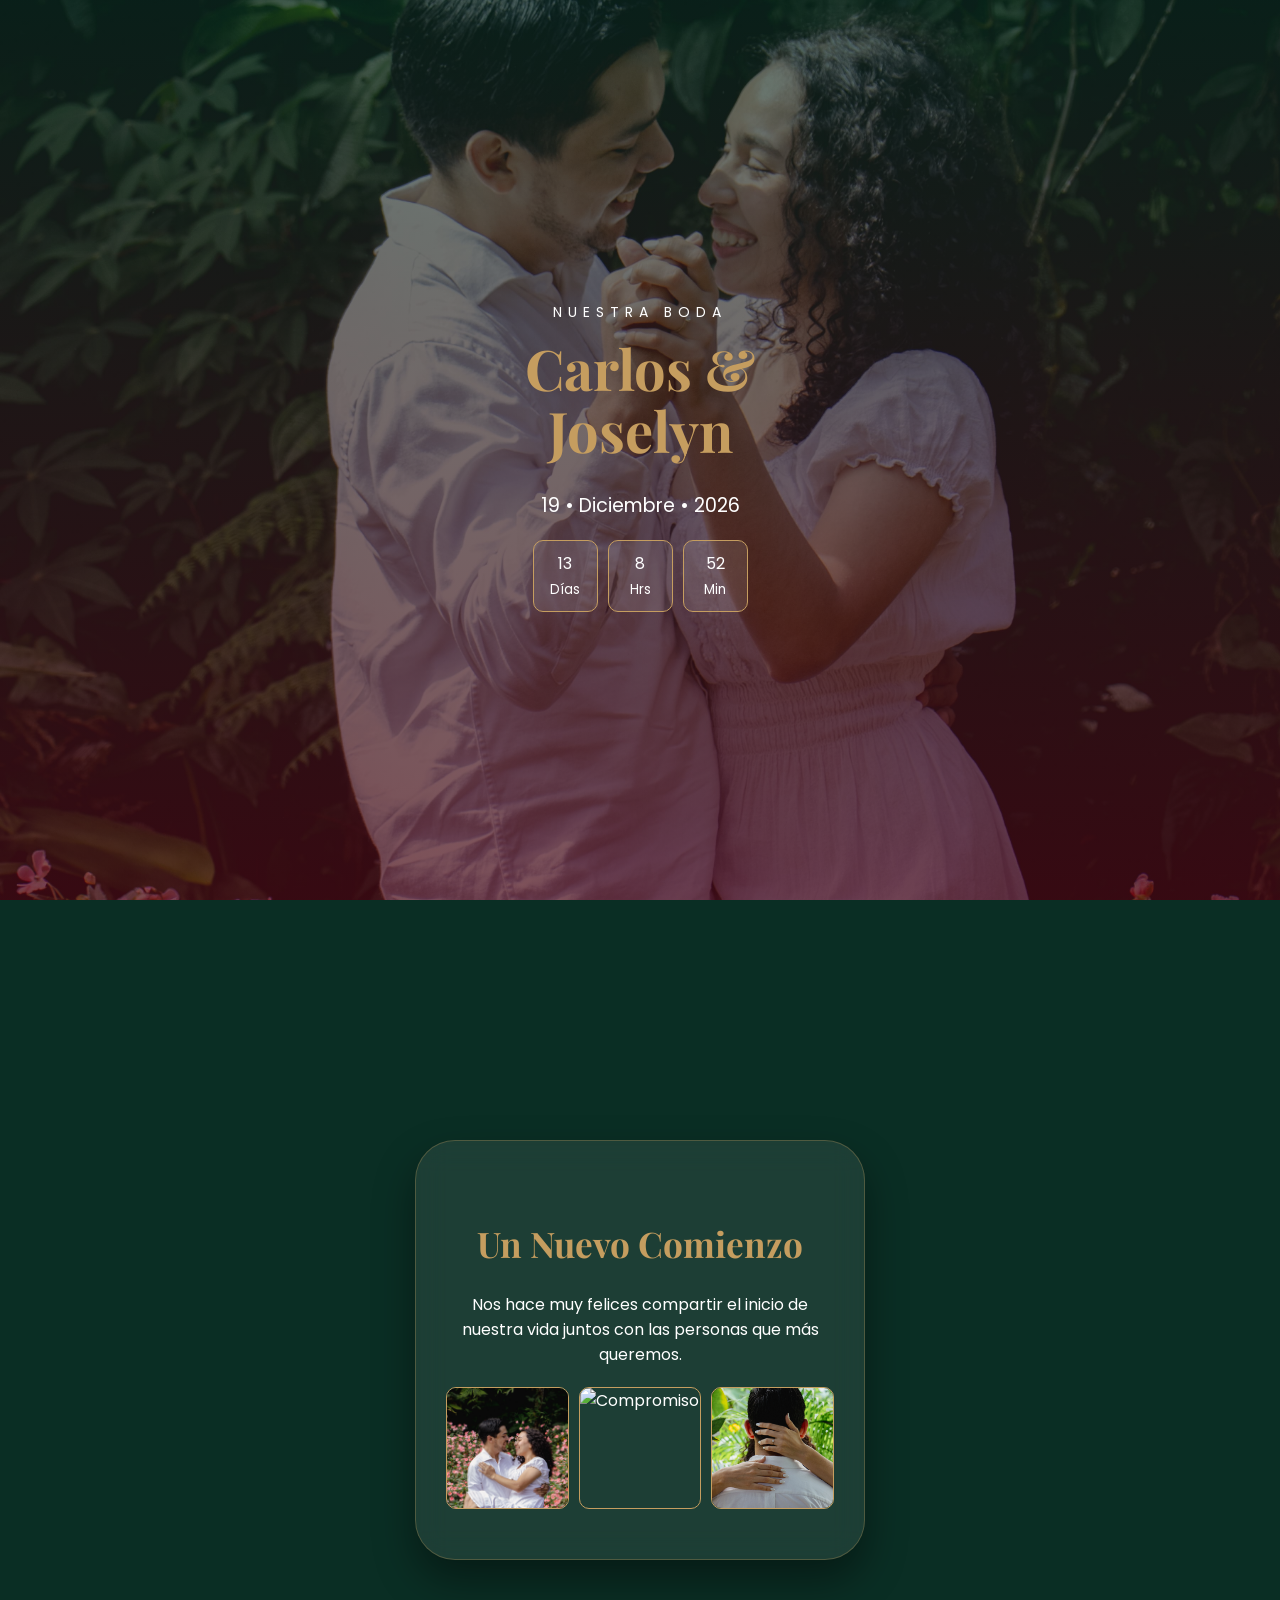
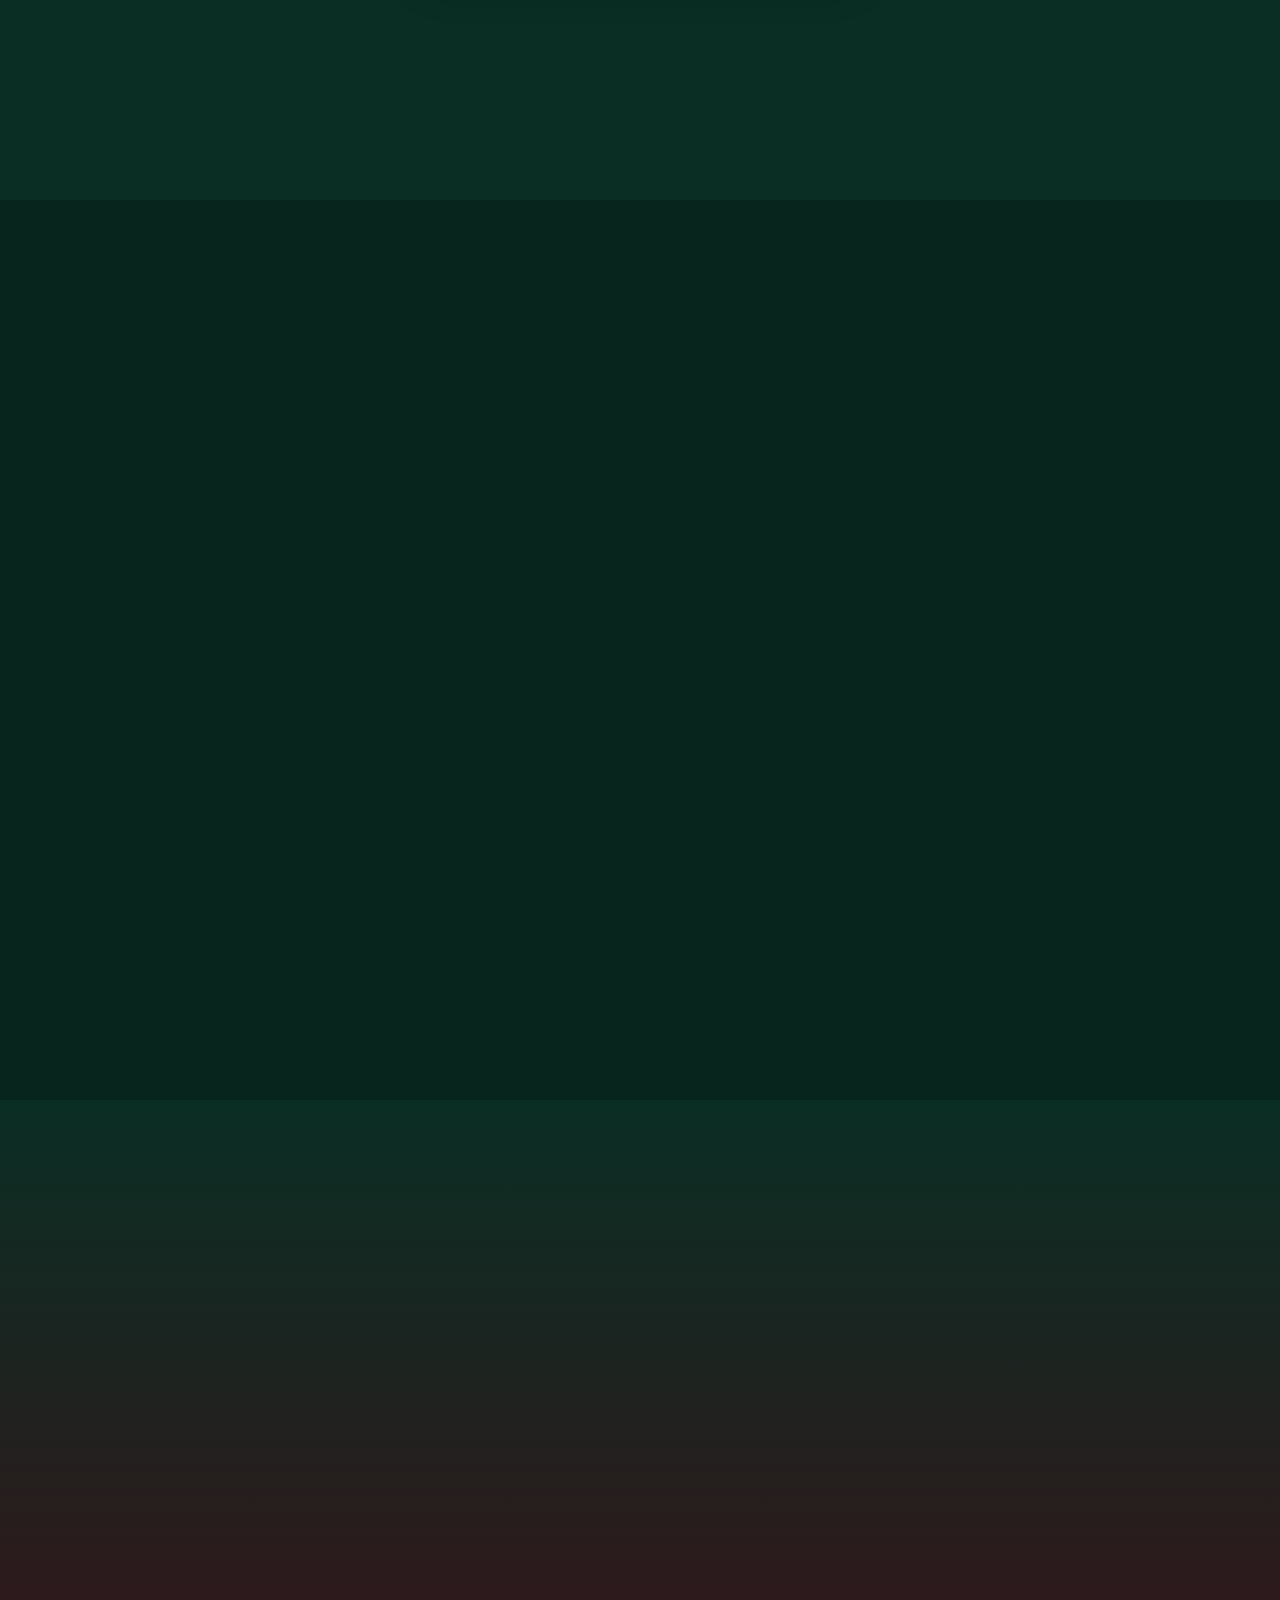
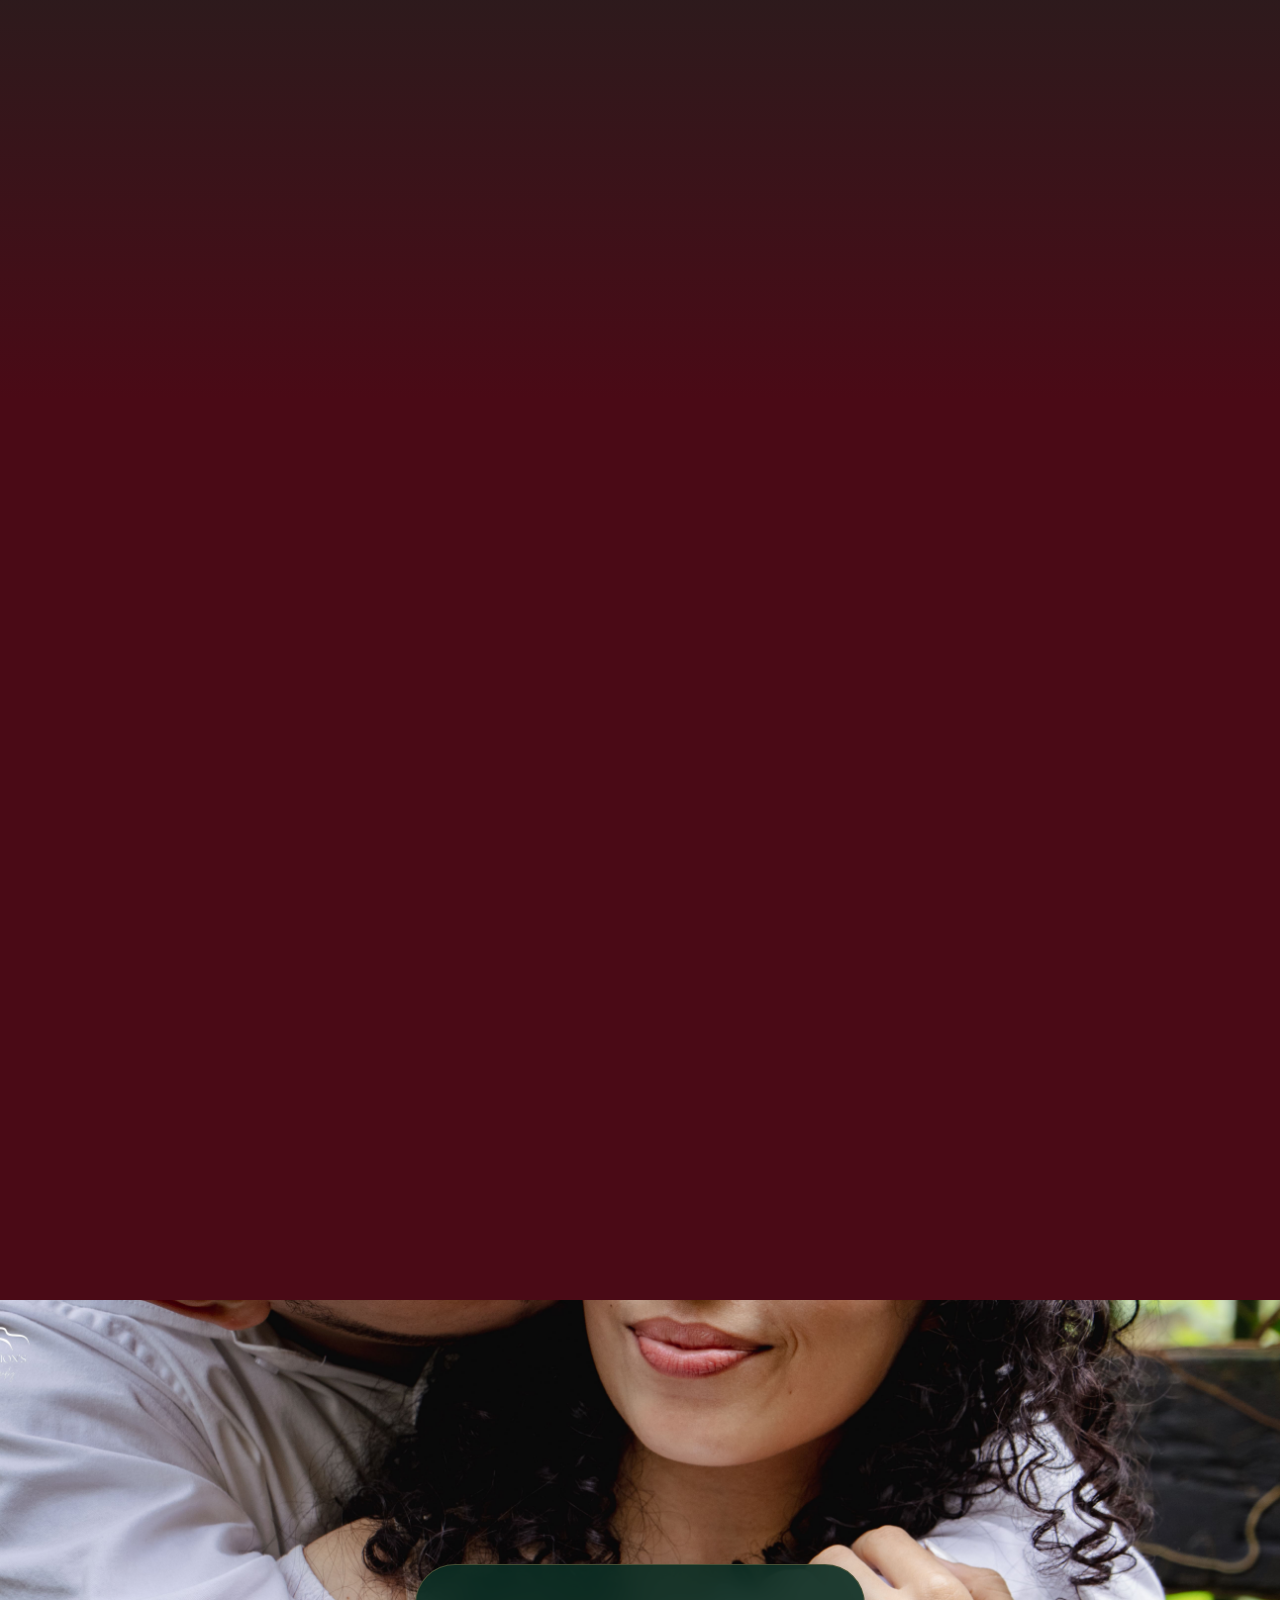
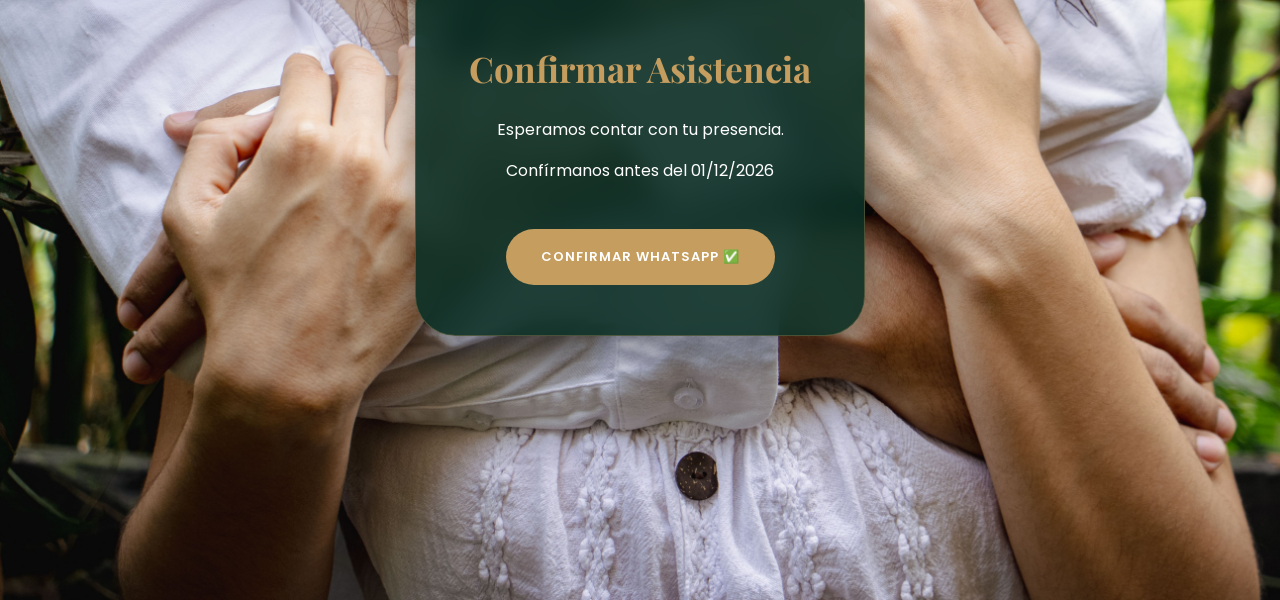
==== index.html @ ec5cca35 "Update index.html" ====
<!DOCTYPE html>
<html lang="es">
<head>
  <meta charset="UTF-8">
  <meta name="viewport" content="width=device-width, initial-scale=1.0, user-scalable=no, viewport-fit=cover">
  <title>Boda Carlos & Joselyn 💍</title>
  
  <link href="https://fonts.googleapis.com/css2?family=Playfair+Display:ital,wght@0,600;1,600&family=Poppins:wght@300;400;600&display=swap" rel="stylesheet">
  
  <style>
    :root {
      --gold: #c59d5f; --wine: #4a0a16; --jade: #0a2e24;
      --glass: rgba(255, 255, 255, 0.08);
    }

    * { scroll-behavior: smooth; box-sizing: border-box; }
    body { margin: 0; font-family: 'Poppins', sans-serif; background-color: var(--jade); color: white; overflow-x: hidden; }

    /* Animaciones */
    .reveal { opacity: 0; transform: translateY(30px); transition: all 1s ease-out; }
    .reveal.active { opacity: 1; transform: translateY(0); }

    section { min-height: 100vh; padding: 100px 20px; display: flex; flex-direction: column; align-items: center; justify-content: center; text-align: center; }
    
    .glass-card {
      background: var(--glass); backdrop-filter: blur(15px); -webkit-backdrop-filter: blur(15px);
      border: 1px solid rgba(197, 157, 95, 0.3); border-radius: 40px;
      padding: 50px 30px; width: 100%; max-width: 450px; box-shadow: 0 20px 40px rgba(0,0,0,0.4);
    }

    h1 { font-family: 'Playfair Display', serif; font-size: 3.5rem; color: var(--gold); margin: 0; line-height: 1.1; }
    h2 { font-family: 'Playfair Display', serif; font-size: 2.2rem; color: var(--gold); margin-bottom: 25px; }

    .btn {
      background: var(--gold); color: white; padding: 18px 35px; border-radius: 50px;
      text-decoration: none; font-weight: 600; display: inline-block; margin-top: 30px;
      text-transform: uppercase; font-size: 13px; letter-spacing: 1px; transition: 0.3s;
    }

    /* SECCIONES CON TUS FOTOS */
    .hero { 
      background: linear-gradient(rgba(10,46,36,0.6), rgba(74,10,22,0.7)), 
                  url('0001.jpg') center/cover no-repeat; 
    }

    .seccion-historia {
      background: linear-gradient(rgba(10,46,36,0.8), rgba(10,46,36,0.9)), 
                  url('0002.jpg') center/cover no-repeat;
    }

    /* GALERÍA MINIATURA */
    .mini-gallery { display: grid; grid-template-columns: repeat(3, 1fr); gap: 10px; margin-top: 20px; }
    .mini-gallery img { width: 100%; aspect-ratio: 1/1; object-fit: cover; border-radius: 10px; border: 1px solid var(--gold); }

    .qr-container { background: white; padding: 15px; border-radius: 20px; display: inline-block; margin: 30px 0; border: 5px solid var(--gold); }
    .qr-container img { width: 180px; display: block; }
    
    .countdown { display: flex; justify-content: center; gap: 10px; margin-top: 20px; }
    .unit { background: rgba(255,255,255,0.1); padding: 10px; border-radius: 10px; min-width: 65px; border: 1px solid var(--gold); }
  </style>
</head>
<body>

  <section class="hero">
    <div class="reveal active">
      <p style="letter-spacing: 6px; text-transform: uppercase; font-size: 14px;">Nuestra Boda</p>
      <h1>Carlos &<br>Joselyn</h1>
      <p style="margin-top: 30px; font-size: 1.2rem;">19 • Diciembre • 2026</p>
      
      <div class="countdown">
        <div class="unit"><span id="days">00</span><br><small>Días</small></div>
        <div class="unit"><span id="hours">00</span><br><small>Hrs</small></div>
        <div class="unit"><span id="mins">00</span><br><small>Min</small></div>
      </div>
    </div>
  </section>

  <section class="seccion-historia">
    <div class="glass-card reveal">
      <h2>Un Nuevo Comienzo</h2>
      <p>Nos hace muy felices compartir el inicio de nuestra vida juntos con las personas que más queremos.</p>
      
      <div class="mini-gallery">
        <img src="0003.jpg" alt="Compromiso">
        <img src="0004.jpg" alt="Compromiso">
        <img src="0005.jpg" alt="Compromiso">
      </div>
    </div>
  </section>

  <section style="background: rgba(0,0,0,0.2);">
    <div class="glass-card reveal">
      <h2>¿Dónde será?</h2>
      <p><b>Salón de Eventos Elegance</b><br>Guápiles, Limón</p>
      <p style="color: var(--gold); font-size: 1.3rem;">Recepción: 4:00 PM</p>
      <a href="https://waze.com/ul?ll=10.2114,-83.7845&navigate=yes" target="_blank" class="btn">Abrir Waze 🚗</a>
    </div>
  </section>

  <section style="background: linear-gradient(var(--jade), var(--wine));">
    <div class="glass-card reveal">
      <h2>Dress Code</h2>
      <p style="font-size: 1.2rem; letter-spacing: 2px; color: var(--gold);">FORMAL / ELEGANTE</p>
      <p style="font-size: 14px; opacity: 0.8; margin-top: 15px;">
        Agradecemos evitar el color blanco.<br>
        Tonos sugeridos: Verde Jade y Vino.
      </p>
    </div>
  </section>

  <section style="background: var(--wine);">
    <div class="glass-card reveal">
      <h2>Captura la Magia</h2>
      <p>Escanea o toca el botón para subir tus recuerdos a nuestra galería en vivo.</p>
      <div class="qr-container" onclick="window.location.href='index.html'">
        <img src="https://api.qrserver.com/v1/create-qr-code/?size=180x180&data=https://cali0998.github.io/BodaCarlosJoss/index.html" alt="QR">
      </div>
      <br>
      <a href="index.html" class="btn" style="background: white; color: var(--wine);">Subir mis Fotos 📸</a>
    </div>
  </section>

  <section style="background: url('0006.jpg') center/cover;">
    <div class="glass-card reveal" style="background: rgba(10, 46, 36, 0.9);">
      <h2>Confirmar Asistencia</h2>
      <p>Esperamos contar con tu presencia.</p>
      <p>Confírmanos antes del 01/12/2026</p>
      <a href="https://wa.me/506XXXXXXXX?text=¡Hola!%20Confirmo%20mi%20asistencia%20a%20la%20boda." class="btn">Confirmar WhatsApp ✅</a>
    </div>
  </section>

  <script>
    // Efecto Reveal
    const observer = new IntersectionObserver((entries) => {
      entries.forEach(entry => {
        if (entry.isIntersecting) entry.target.classList.add('active');
      });
    }, { threshold: 0.1 });
    document.querySelectorAll('.reveal').forEach(el => observer.observe(el));

    // Cuenta Regresiva Exacta
    const target = new Date("Dec 19, 2026 16:00:00").getTime();
    setInterval(() => {
      const now = new Date().getTime();
      const diff = target - now;
      document.getElementById('days').innerText = Math.floor(diff / (1000*60*60*24));
      document.getElementById('hours').innerText = Math.floor((diff % (1000*60*60*24)) / (1000*60*60));
      document.getElementById('mins').innerText = Math.floor((diff % (1000*60*60)) / (1000*60));
    }, 1000);
  </script>

</body>
</html>
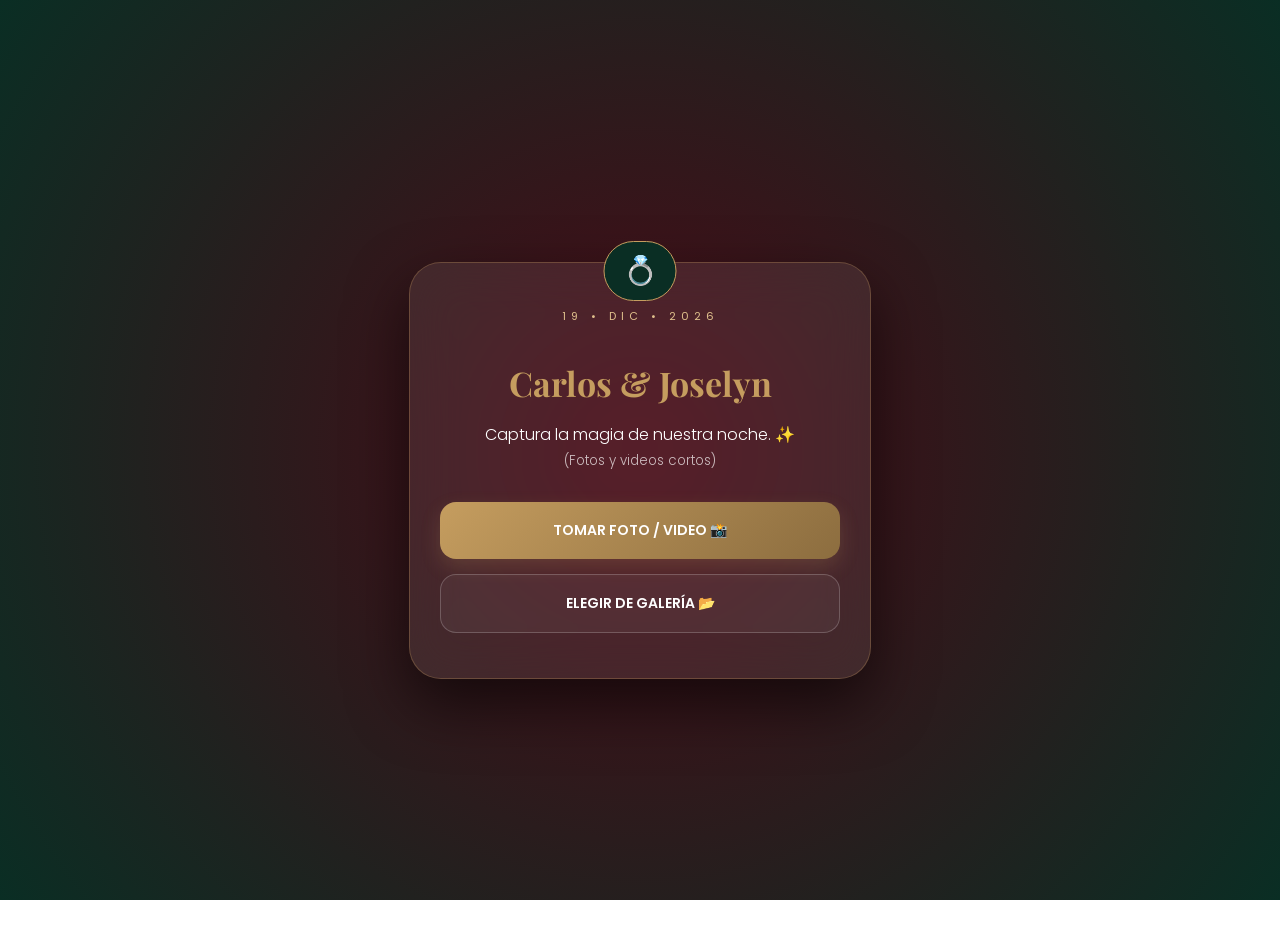
==== commit b6205bac: "Update index.html" ====
--- a/index.html
+++ b/index.html
@@ -4,150 +4,163 @@
   <meta charset="UTF-8">
   <meta name="viewport" content="width=device-width, initial-scale=1.0, user-scalable=no, viewport-fit=cover">
   <title>Boda Carlos & Joselyn 💍</title>
-  
   <link href="https://fonts.googleapis.com/css2?family=Playfair+Display:ital,wght@0,600;1,600&family=Poppins:wght@300;400;600&display=swap" rel="stylesheet">
-  
   <style>
     :root {
-      --gold: #c59d5f; --wine: #4a0a16; --jade: #0a2e24;
+      --gold: #c59d5f; --gold-light: #e0c08d;
+      --wine: #4a0a16; --jade: #0a2e24;
       --glass: rgba(255, 255, 255, 0.08);
+      --glass-dark: rgba(0, 0, 0, 0.3);
     }
 
-    * { scroll-behavior: smooth; box-sizing: border-box; }
-    body { margin: 0; font-family: 'Poppins', sans-serif; background-color: var(--jade); color: white; overflow-x: hidden; }
-
-    /* Animaciones */
-    .reveal { opacity: 0; transform: translateY(30px); transition: all 1s ease-out; }
-    .reveal.active { opacity: 1; transform: translateY(0); }
-
-    section { min-height: 100vh; padding: 100px 20px; display: flex; flex-direction: column; align-items: center; justify-content: center; text-align: center; }
-    
-    .glass-card {
-      background: var(--glass); backdrop-filter: blur(15px); -webkit-backdrop-filter: blur(15px);
-      border: 1px solid rgba(197, 157, 95, 0.3); border-radius: 40px;
-      padding: 50px 30px; width: 100%; max-width: 450px; box-shadow: 0 20px 40px rgba(0,0,0,0.4);
+    body {
+      margin: 0; font-family: 'Poppins', sans-serif;
+      background: radial-gradient(circle at center, var(--wine) 0%, var(--jade) 100%);
+      background-attachment: fixed; color: white;
+      min-height: 100vh; display: flex; justify-content: center; align-items: center; padding: 20px;
     }
 
-    h1 { font-family: 'Playfair Display', serif; font-size: 3.5rem; color: var(--gold); margin: 0; line-height: 1.1; }
-    h2 { font-family: 'Playfair Display', serif; font-size: 2.2rem; color: var(--gold); margin-bottom: 25px; }
-
-    .btn {
-      background: var(--gold); color: white; padding: 18px 35px; border-radius: 50px;
-      text-decoration: none; font-weight: 600; display: inline-block; margin-top: 30px;
-      text-transform: uppercase; font-size: 13px; letter-spacing: 1px; transition: 0.3s;
+    .glass-card {
+      background: var(--glass); backdrop-filter: blur(25px); -webkit-backdrop-filter: blur(25px);
+      border: 1px solid rgba(197, 157, 95, 0.3); border-radius: 32px;
+      padding: 45px 30px; text-align: center; max-width: 400px; width: 100%;
+      box-shadow: 0 25px 60px rgba(0,0,0,0.6); position: relative;
     }
 
-    /* SECCIONES CON TUS FOTOS */
-    .hero { 
-      background: linear-gradient(rgba(10,46,36,0.6), rgba(74,10,22,0.7)), 
-                  url('0001.jpg') center/cover no-repeat; 
+    .glass-card::before {
+      content: "💍"; position: absolute; top: -22px; left: 50%; transform: translateX(-50%);
+      font-size: 28px; background: var(--jade); padding: 8px 18px; border-radius: 50px; border: 1px solid var(--gold);
     }
 
-    .seccion-historia {
-      background: linear-gradient(rgba(10,46,36,0.8), rgba(10,46,36,0.9)), 
-                  url('0002.jpg') center/cover no-repeat;
+    h1 { font-family: 'Playfair Display', serif; font-size: 34px; color: var(--gold); margin: 10px 0 5px; }
+    .date-badge { font-size: 11px; letter-spacing: 5px; text-transform: uppercase; color: var(--gold-light); margin-bottom: 35px; display: block; }
+    
+    .state-container { display: flex; flex-direction: column; gap: 15px; }
+    .hidden { display: none !important; }
+
+    /* ESTILO DE LOS BOTONES ELEGANTES */
+    .btn-action {
+      display: flex; align-items: center; justify-content: center; gap: 12px;
+      padding: 18px; border-radius: 16px; font-weight: 600; text-transform: uppercase;
+      cursor: pointer; border: none; transition: all 0.3s ease; font-size: 14px; color: white; width: 100%;
+      box-sizing: border-box;
     }
 
-    /* GALERÍA MINIATURA */
-    .mini-gallery { display: grid; grid-template-columns: repeat(3, 1fr); gap: 10px; margin-top: 20px; }
-    .mini-gallery img { width: 100%; aspect-ratio: 1/1; object-fit: cover; border-radius: 10px; border: 1px solid var(--gold); }
+    .btn-camera { background: linear-gradient(135deg, var(--gold) 0%, #8c6d3f 100%); box-shadow: 0 8px 20px rgba(197, 157, 95, 0.2); }
+    .btn-gallery { background: rgba(255, 255, 255, 0.05); border: 1px solid rgba(255, 255, 255, 0.2); }
+    
+    /* ESTO OCULTA EL BOTÓN GRIS FEO DEL NAVEGADOR */
+    input[type="file"] {
+      display: none !important;
+    }
 
-    .qr-container { background: white; padding: 15px; border-radius: 20px; display: inline-block; margin: 30px 0; border: 5px solid var(--gold); }
-    .qr-container img { width: 180px; display: block; }
-    
-    .countdown { display: flex; justify-content: center; gap: 10px; margin-top: 20px; }
-    .unit { background: rgba(255,255,255,0.1); padding: 10px; border-radius: 10px; min-width: 65px; border: 1px solid var(--gold); }
+    .btn-confirm { background: linear-gradient(135deg, #2ecc71 0%, #27ae60 100%); flex: 2; }
+    .btn-cancel { background: rgba(255, 255, 255, 0.1); flex: 1; text-transform: none; font-weight: 400; border: 1px solid rgba(255,255,255,0.2); }
+
+    #preview-grid {
+      display: grid; grid-template-columns: repeat(auto-fill, minmax(80px, 1fr));
+      gap: 10px; margin-bottom: 25px; max-height: 220px; overflow-y: auto;
+      padding: 15px; background: var(--glass-dark); border-radius: 12px;
+    }
+
+    .preview-media { width: 100%; aspect-ratio: 1/1; object-fit: cover; border-radius: 8px; border: 1px solid var(--gold); }
+    #status { margin-top: 10px; font-size: 14px; color: var(--gold-light); min-height: 60px; display: flex; flex-direction: column; align-items: center; }
   </style>
 </head>
 <body>
 
-  <section class="hero">
-    <div class="reveal active">
-      <p style="letter-spacing: 6px; text-transform: uppercase; font-size: 14px;">Nuestra Boda</p>
-      <h1>Carlos &<br>Joselyn</h1>
-      <p style="margin-top: 30px; font-size: 1.2rem;">19 • Diciembre • 2026</p>
-      
-      <div class="countdown">
-        <div class="unit"><span id="days">00</span><br><small>Días</small></div>
-        <div class="unit"><span id="hours">00</span><br><small>Hrs</small></div>
-        <div class="unit"><span id="mins">00</span><br><small>Min</small></div>
-      </div>
+<div class="glass-card">
+  <span class="date-badge">19 • DIC • 2026</span>
+  <h1>Carlos & Joselyn</h1>
+  <p class="welcome-text" id="mainText" style="font-weight: 300; margin-bottom: 30px;">
+    Captura la magia de nuestra noche. ✨<br>
+    <small style="opacity:0.7">(Fotos y videos cortos)</small>
+  </p>
+  
+  <div class="state-container" id="actions-state">
+    <label for="cameraInput" class="btn-action btn-camera">Tomar Foto / Video 📸</label>
+    <input type="file" id="cameraInput" accept="image/*,video/*" capture="camera" onchange="handleFileSelection(this.files)">
+    
+    <label for="fileInput" class="btn-action btn-gallery">Elegir de Galería 📂</label>
+    <input type="file" id="fileInput" accept="image/*,video/*" multiple onchange="handleFileSelection(this.files)">
+  </div>
+
+  <div class="state-container hidden" id="preview-state">
+    <div id="preview-grid"></div>
+    <div style="display:flex; gap:10px;">
+      <button class="btn-action btn-cancel" onclick="cancelUpload()">Cancelar</button>
+      <button class="btn-action btn-confirm" onclick="confirmAndUpload()">Subir 💖</button>
     </div>
-  </section>
+  </div>
+  
+  <div id="status" class="hidden">
+    <div id="statusText"></div>
+  </div>
+</div>
 
-  <section class="seccion-historia">
-    <div class="glass-card reveal">
-      <h2>Un Nuevo Comienzo</h2>
-      <p>Nos hace muy felices compartir el inicio de nuestra vida juntos con las personas que más queremos.</p>
-      
-      <div class="mini-gallery">
-        <img src="0003.jpg" alt="Compromiso">
-        <img src="0004.jpg" alt="Compromiso">
-        <img src="0005.jpg" alt="Compromiso">
-      </div>
-    </div>
-  </section>
+<script>
+  const cloudName = "dhruy6ftj";
+  const uploadPreset = "boda_carlos_y_joss";
+  const MAX_SIZE = 20 * 1024 * 1024; // 20MB
+  let selectedFiles = [];
 
-  <section style="background: rgba(0,0,0,0.2);">
-    <div class="glass-card reveal">
-      <h2>¿Dónde será?</h2>
-      <p><b>Salón de Eventos Elegance</b><br>Guápiles, Limón</p>
-      <p style="color: var(--gold); font-size: 1.3rem;">Recepción: 4:00 PM</p>
-      <a href="https://waze.com/ul?ll=10.2114,-83.7845&navigate=yes" target="_blank" class="btn">Abrir Waze 🚗</a>
-    </div>
-  </section>
+  function handleFileSelection(files) {
+    if (files.length === 0) return;
+    const grid = document.getElementById('preview-grid');
+    grid.innerHTML = '';
+    selectedFiles = [];
 
-  <section style="background: linear-gradient(var(--jade), var(--wine));">
-    <div class="glass-card reveal">
-      <h2>Dress Code</h2>
-      <p style="font-size: 1.2rem; letter-spacing: 2px; color: var(--gold);">FORMAL / ELEGANTE</p>
-      <p style="font-size: 14px; opacity: 0.8; margin-top: 15px;">
-        Agradecemos evitar el color blanco.<br>
-        Tonos sugeridos: Verde Jade y Vino.
-      </p>
-    </div>
-  </section>
+    Array.from(files).forEach(file => {
+      if (file.size > MAX_SIZE) {
+        alert(`El archivo "${file.name}" supera los 20MB.`);
+        return;
+      }
+      selectedFiles.push(file);
+      const reader = new FileReader();
+      reader.onload = (e) => {
+        const el = document.createElement(file.type.startsWith('video/') ? 'video' : 'img');
+        el.src = e.target.result;
+        el.className = 'preview-media';
+        if (file.type.startsWith('video/')) { el.muted = true; el.autoplay = true; el.loop = true; }
+        grid.appendChild(el);
+      };
+      reader.readAsDataURL(file);
+    });
 
-  <section style="background: var(--wine);">
-    <div class="glass-card reveal">
-      <h2>Captura la Magia</h2>
-      <p>Escanea o toca el botón para subir tus recuerdos a nuestra galería en vivo.</p>
-      <div class="qr-container" onclick="window.location.href='index.html'">
-        <img src="https://api.qrserver.com/v1/create-qr-code/?size=180x180&data=https://cali0998.github.io/BodaCarlosJoss/index.html" alt="QR">
-      </div>
-      <br>
-      <a href="index.html" class="btn" style="background: white; color: var(--wine);">Subir mis Fotos 📸</a>
-    </div>
-  </section>
+    if (selectedFiles.length > 0) setVisualState('preview');
+  }
 
-  <section style="background: url('0006.jpg') center/cover;">
-    <div class="glass-card reveal" style="background: rgba(10, 46, 36, 0.9);">
-      <h2>Confirmar Asistencia</h2>
-      <p>Esperamos contar con tu presencia.</p>
-      <p>Confírmanos antes del 01/12/2026</p>
-      <a href="https://wa.me/506XXXXXXXX?text=¡Hola!%20Confirmo%20mi%20asistencia%20a%20la%20boda." class="btn">Confirmar WhatsApp ✅</a>
-    </div>
-  </section>
+  async function confirmAndUpload() {
+    setVisualState('uploading');
+    const statusText = document.getElementById('statusText');
+    
+    for (let i = 0; i < selectedFiles.length; i++) {
+      statusText.innerText = `Subiendo recuerdo ${i+1} de ${selectedFiles.length}...`;
+      const formData = new FormData();
+      formData.append('file', selectedFiles[i]);
+      formData.append('upload_preset', uploadPreset);
+      formData.append('tags', 'boda_carlos_y_joss');
+      try {
+        await fetch(`https://api.cloudinary.com/v1_1/${cloudName}/upload`, { method: 'POST', body: formData });
+      } catch (e) { statusText.innerText = "Error. Intenta de nuevo."; return; }
+    }
+    statusText.innerHTML = "<b>¡Gracias por este recuerdo! ❤️</b>";
+    setTimeout(cancelUpload, 4000);
+  }
 
-  <script>
-    // Efecto Reveal
-    const observer = new IntersectionObserver((entries) => {
-      entries.forEach(entry => {
-        if (entry.isIntersecting) entry.target.classList.add('active');
-      });
-    }, { threshold: 0.1 });
-    document.querySelectorAll('.reveal').forEach(el => observer.observe(el));
+  function cancelUpload() {
+    selectedFiles = [];
+    document.getElementById('cameraInput').value = '';
+    document.getElementById('fileInput').value = '';
+    setVisualState('init');
+  }
 
-    // Cuenta Regresiva Exacta
-    const target = new Date("Dec 19, 2026 16:00:00").getTime();
-    setInterval(() => {
-      const now = new Date().getTime();
-      const diff = target - now;
-      document.getElementById('days').innerText = Math.floor(diff / (1000*60*60*24));
-      document.getElementById('hours').innerText = Math.floor((diff % (1000*60*60*24)) / (1000*60*60));
-      document.getElementById('mins').innerText = Math.floor((diff % (1000*60*60)) / (1000*60));
-    }, 1000);
-  </script>
-
+  function setVisualState(state) {
+    document.getElementById('actions-state').className = (state === 'init') ? 'state-container' : 'state-container hidden';
+    document.getElementById('preview-state').className = (state === 'preview') ? 'state-container' : 'state-container hidden';
+    document.getElementById('status').className = (state === 'uploading') ? '' : 'hidden';
+    document.getElementById('mainText').style.opacity = (state === 'init') ? '1' : '0.3';
+  }
+</script>
 </body>
 </html>
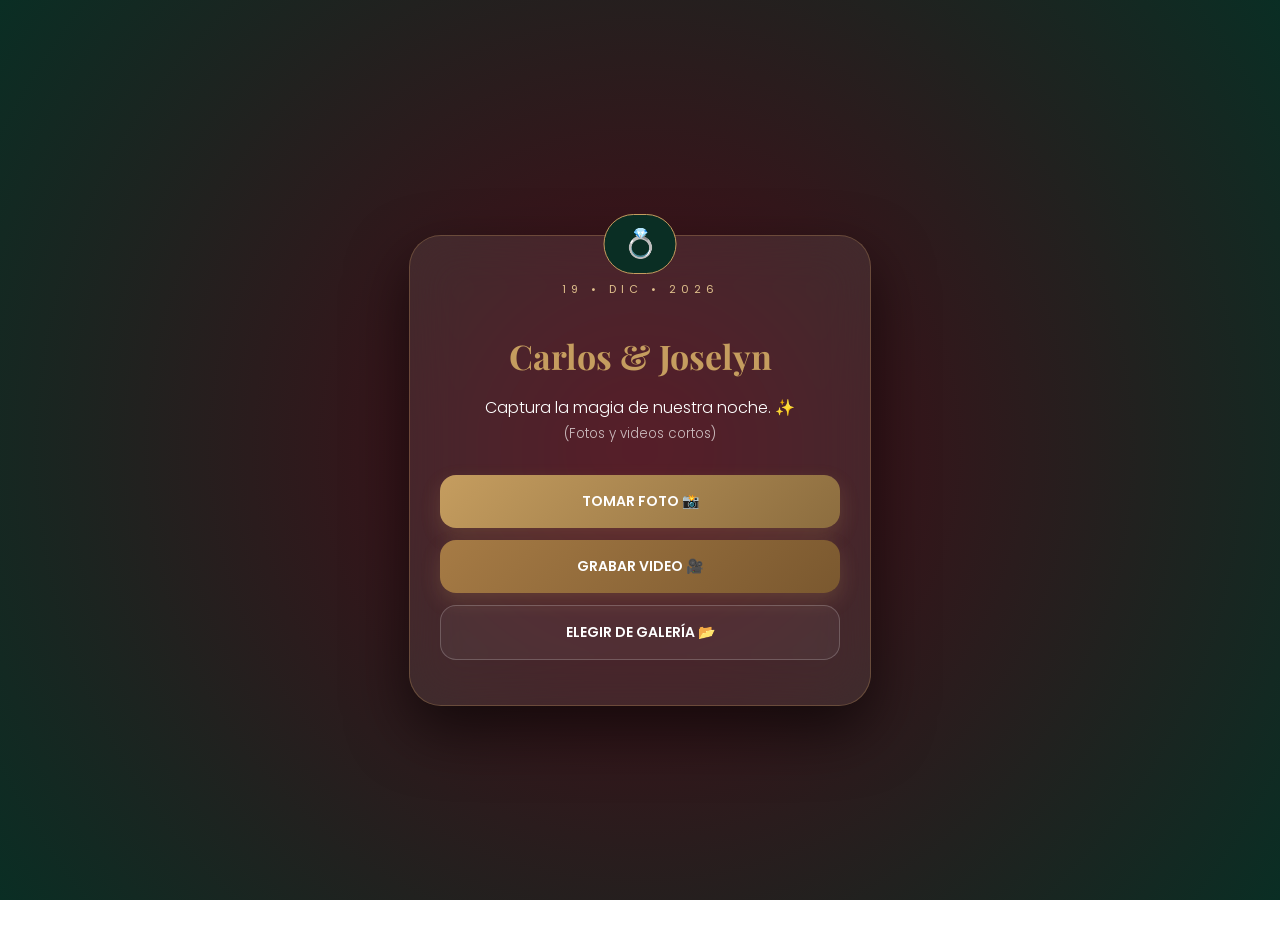
==== commit 488b3919: "Update index.html" ====
--- a/index.html
+++ b/index.html
@@ -35,21 +35,22 @@
     h1 { font-family: 'Playfair Display', serif; font-size: 34px; color: var(--gold); margin: 10px 0 5px; }
     .date-badge { font-size: 11px; letter-spacing: 5px; text-transform: uppercase; color: var(--gold-light); margin-bottom: 35px; display: block; }
     
-    .state-container { display: flex; flex-direction: column; gap: 15px; }
+    .state-container { display: flex; flex-direction: column; gap: 12px; }
     .hidden { display: none !important; }
 
     /* ESTILO DE LOS BOTONES ELEGANTES */
     .btn-action {
       display: flex; align-items: center; justify-content: center; gap: 12px;
-      padding: 18px; border-radius: 16px; font-weight: 600; text-transform: uppercase;
+      padding: 16px; border-radius: 16px; font-weight: 600; text-transform: uppercase;
       cursor: pointer; border: none; transition: all 0.3s ease; font-size: 14px; color: white; width: 100%;
       box-sizing: border-box;
     }
 
     .btn-camera { background: linear-gradient(135deg, var(--gold) 0%, #8c6d3f 100%); box-shadow: 0 8px 20px rgba(197, 157, 95, 0.2); }
+    .btn-video { background: linear-gradient(135deg, #a67b45 0%, #7a582f 100%); box-shadow: 0 8px 20px rgba(197, 157, 95, 0.2); }
     .btn-gallery { background: rgba(255, 255, 255, 0.05); border: 1px solid rgba(255, 255, 255, 0.2); }
     
-    /* ESTO OCULTA EL BOTÓN GRIS FEO DEL NAVEGADOR */
+    /* OCULTA LOS BOTONES GRISES FEOS DE INPUT */
     input[type="file"] {
       display: none !important;
     }
@@ -78,8 +79,12 @@
   </p>
   
   <div class="state-container" id="actions-state">
-    <label for="cameraInput" class="btn-action btn-camera">Tomar Foto / Video 📸</label>
-    <input type="file" id="cameraInput" accept="image/*,video/*" capture="camera" onchange="handleFileSelection(this.files)">
+    
+    <label for="cameraPhotoInput" class="btn-action btn-camera">Tomar Foto 📸</label>
+    <input type="file" id="cameraPhotoInput" accept="image/*" capture="environment" onchange="handleFileSelection(this.files)">
+    
+    <label for="cameraVideoInput" class="btn-action btn-video">Grabar Video 🎥</label>
+    <input type="file" id="cameraVideoInput" accept="video/*" capture="environment" onchange="handleFileSelection(this.files)">
     
     <label for="fileInput" class="btn-action btn-gallery">Elegir de Galería 📂</label>
     <input type="file" id="fileInput" accept="image/*,video/*" multiple onchange="handleFileSelection(this.files)">
@@ -150,7 +155,8 @@
 
   function cancelUpload() {
     selectedFiles = [];
-    document.getElementById('cameraInput').value = '';
+    document.getElementById('cameraPhotoInput').value = '';
+    document.getElementById('cameraVideoInput').value = '';
     document.getElementById('fileInput').value = '';
     setVisualState('init');
   }
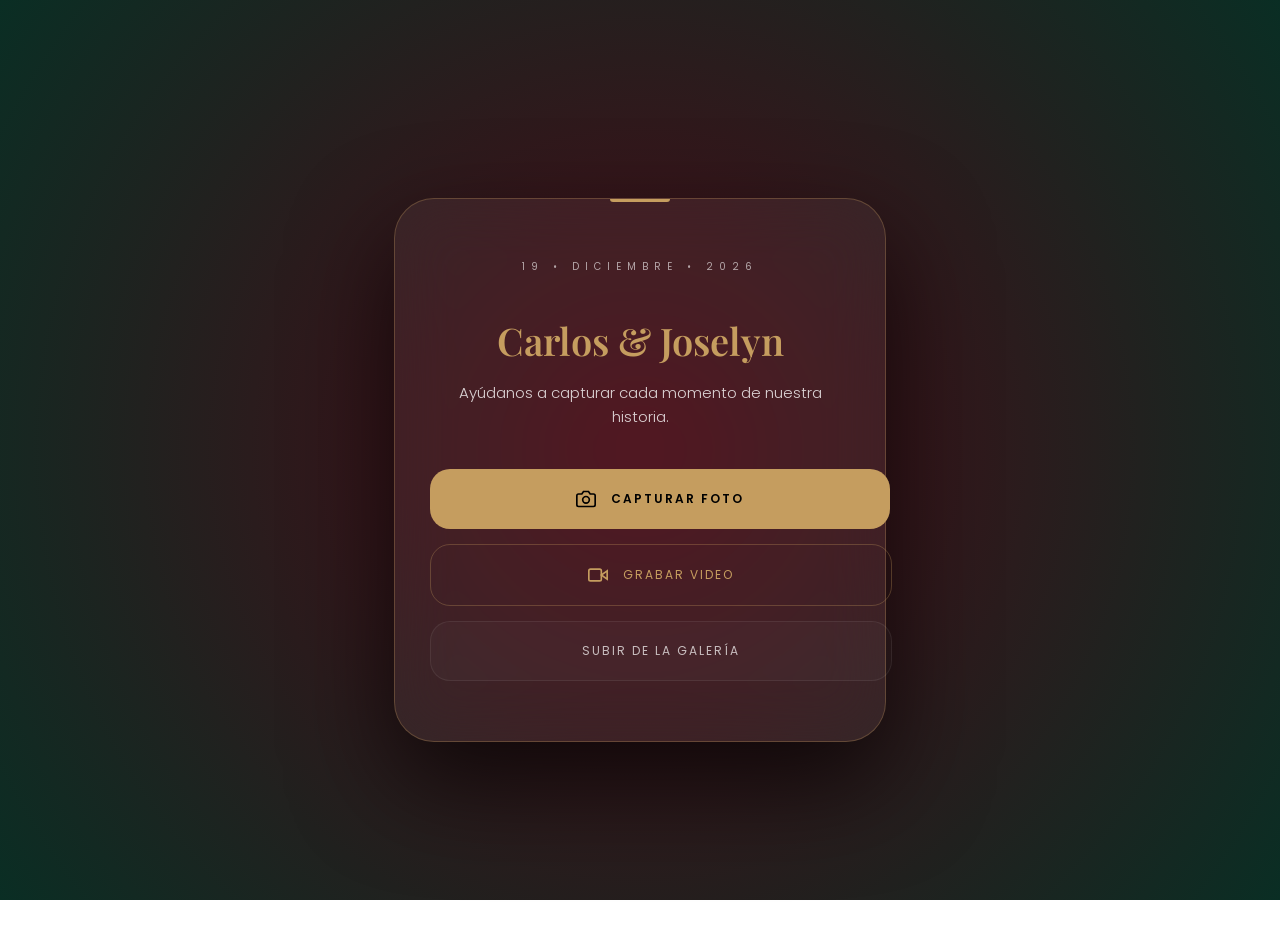
==== commit 55a5a4f7: "Update index.html" ====
--- a/index.html
+++ b/index.html
@@ -3,14 +3,16 @@
 <head>
   <meta charset="UTF-8">
   <meta name="viewport" content="width=device-width, initial-scale=1.0, user-scalable=no, viewport-fit=cover">
-  <title>Boda Carlos & Joselyn 💍</title>
+  <title>Compartir Recuerdos • Carlos & Joselyn</title>
   <link href="https://fonts.googleapis.com/css2?family=Playfair+Display:ital,wght@0,600;1,600&family=Poppins:wght@300;400;600&display=swap" rel="stylesheet">
   <style>
     :root {
-      --gold: #c59d5f; --gold-light: #e0c08d;
-      --wine: #4a0a16; --jade: #0a2e24;
-      --glass: rgba(255, 255, 255, 0.08);
-      --glass-dark: rgba(0, 0, 0, 0.3);
+      --gold: #c59d5f;
+      --gold-dark: #a67b45;
+      --wine: #4a0a16;
+      --jade: #0a2e24;
+      --glass: rgba(255, 255, 255, 0.05);
+      --border: rgba(197, 157, 95, 0.3);
     }
 
     body {
@@ -21,92 +23,113 @@
     }
 
     .glass-card {
-      background: var(--glass); backdrop-filter: blur(25px); -webkit-backdrop-filter: blur(25px);
-      border: 1px solid rgba(197, 157, 95, 0.3); border-radius: 32px;
-      padding: 45px 30px; text-align: center; max-width: 400px; width: 100%;
-      box-shadow: 0 25px 60px rgba(0,0,0,0.6); position: relative;
-    }
-
+      background: var(--glass); backdrop-filter: blur(30px); -webkit-backdrop-filter: blur(30px);
+      border: 1px solid var(--border); border-radius: 40px;
+      padding: 60px 35px; text-align: center; max-width: 420px; width: 100%;
+      box-shadow: 0 40px 100px rgba(0,0,0,0.7); position: relative;
+    }
+
+    /* Detalle elegante superior */
     .glass-card::before {
-      content: "💍"; position: absolute; top: -22px; left: 50%; transform: translateX(-50%);
-      font-size: 28px; background: var(--jade); padding: 8px 18px; border-radius: 50px; border: 1px solid var(--gold);
-    }
-
-    h1 { font-family: 'Playfair Display', serif; font-size: 34px; color: var(--gold); margin: 10px 0 5px; }
-    .date-badge { font-size: 11px; letter-spacing: 5px; text-transform: uppercase; color: var(--gold-light); margin-bottom: 35px; display: block; }
-    
-    .state-container { display: flex; flex-direction: column; gap: 12px; }
+      content: ""; position: absolute; top: 0; left: 50%; transform: translateX(-50%);
+      width: 60px; height: 3px; background: var(--gold); border-radius: 0 0 10px 10px;
+    }
+
+    h1 { font-family: 'Playfair Display', serif; font-size: 38px; color: var(--gold); margin: 0 0 10px; font-weight: 600; }
+    
+    .date-badge { 
+      font-size: 10px; letter-spacing: 6px; text-transform: uppercase; 
+      color: rgba(255,255,255,0.6); margin-bottom: 40px; display: block; 
+    }
+
+    .welcome-text { font-size: 15px; font-weight: 300; line-height: 1.6; color: rgba(255,255,255,0.8); margin-bottom: 40px; }
+    
+    .state-container { display: flex; flex-direction: column; gap: 15px; }
     .hidden { display: none !important; }
 
-    /* ESTILO DE LOS BOTONES ELEGANTES */
+    /* BOTONES ESTILO BOUTIQUE */
     .btn-action {
-      display: flex; align-items: center; justify-content: center; gap: 12px;
-      padding: 16px; border-radius: 16px; font-weight: 600; text-transform: uppercase;
-      cursor: pointer; border: none; transition: all 0.3s ease; font-size: 14px; color: white; width: 100%;
-      box-sizing: border-box;
-    }
-
-    .btn-camera { background: linear-gradient(135deg, var(--gold) 0%, #8c6d3f 100%); box-shadow: 0 8px 20px rgba(197, 157, 95, 0.2); }
-    .btn-video { background: linear-gradient(135deg, #a67b45 0%, #7a582f 100%); box-shadow: 0 8px 20px rgba(197, 157, 95, 0.2); }
-    .btn-gallery { background: rgba(255, 255, 255, 0.05); border: 1px solid rgba(255, 255, 255, 0.2); }
-    
-    /* OCULTA LOS BOTONES GRISES FEOS DE INPUT */
-    input[type="file"] {
-      display: none !important;
-    }
-
-    .btn-confirm { background: linear-gradient(135deg, #2ecc71 0%, #27ae60 100%); flex: 2; }
-    .btn-cancel { background: rgba(255, 255, 255, 0.1); flex: 1; text-transform: none; font-weight: 400; border: 1px solid rgba(255,255,255,0.2); }
+      display: flex; align-items: center; justify-content: center; gap: 15px;
+      padding: 20px; border-radius: 20px; font-weight: 400; text-transform: uppercase;
+      cursor: pointer; border: none; transition: all 0.4s cubic-bezier(0.23, 1, 0.32, 1);
+      font-size: 12px; letter-spacing: 2px; color: white; width: 100%;
+      background: rgba(255,255,255,0.03); border: 1px solid rgba(255,255,255,0.1);
+    }
+
+    .btn-primary { background: var(--gold); color: black; font-weight: 600; border: none; }
+    .btn-primary:active { background: var(--gold-dark); transform: scale(0.98); }
+
+    .btn-secondary { background: transparent; border: 1px solid var(--border); color: var(--gold); }
+    .btn-secondary:active { background: rgba(197, 157, 95, 0.1); }
+
+    /* OCULTAR INPUTS */
+    input[type="file"] { display: none !important; }
 
     #preview-grid {
-      display: grid; grid-template-columns: repeat(auto-fill, minmax(80px, 1fr));
-      gap: 10px; margin-bottom: 25px; max-height: 220px; overflow-y: auto;
-      padding: 15px; background: var(--glass-dark); border-radius: 12px;
-    }
-
-    .preview-media { width: 100%; aspect-ratio: 1/1; object-fit: cover; border-radius: 8px; border: 1px solid var(--gold); }
-    #status { margin-top: 10px; font-size: 14px; color: var(--gold-light); min-height: 60px; display: flex; flex-direction: column; align-items: center; }
+      display: grid; grid-template-columns: repeat(3, 1fr);
+      gap: 12px; margin-bottom: 30px; max-height: 250px; overflow-y: auto;
+      padding: 15px; background: rgba(0,0,0,0.2); border-radius: 20px;
+    }
+
+    .preview-media { width: 100%; aspect-ratio: 1/1; object-fit: cover; border-radius: 12px; border: 1px solid var(--border); }
+
+    /* BARRA DE PROGRESO MINIMALISTA */
+    #status { margin-top: 20px; }
+    .progress-bar-bg { width: 100%; height: 2px; background: rgba(255,255,255,0.1); margin-top: 15px; position: relative; overflow: hidden; }
+    .progress-bar-fill { position: absolute; left: 0; top: 0; height: 100%; background: var(--gold); width: 0%; transition: width 0.3s ease; }
+
+    #statusText { font-size: 13px; letter-spacing: 1px; text-transform: uppercase; color: var(--gold); }
+
   </style>
 </head>
 <body>
 
 <div class="glass-card">
-  <span class="date-badge">19 • DIC • 2026</span>
+  <span class="date-badge">19 • Diciembre • 2026</span>
   <h1>Carlos & Joselyn</h1>
-  <p class="welcome-text" id="mainText" style="font-weight: 300; margin-bottom: 30px;">
-    Captura la magia de nuestra noche. ✨<br>
-    <small style="opacity:0.7">(Fotos y videos cortos)</small>
+  <p class="welcome-text" id="mainText">
+    Ayúdanos a capturar cada momento de nuestra historia.
   </p>
   
   <div class="state-container" id="actions-state">
     
-    <label for="cameraPhotoInput" class="btn-action btn-camera">Tomar Foto 📸</label>
+    <label for="cameraPhotoInput" class="btn-action btn-primary">
+      <svg width="20" height="20" viewBox="0 0 24 24" fill="none" stroke="currentColor" stroke-width="2"><path d="M23 19a2 2 0 0 1-2 2H3a2 2 0 0 1-2-2V8a2 2 0 0 1 2-2h4l2-3h6l2 3h4a2 2 0 0 1 2 2z"/><circle cx="12" cy="13" r="4"/></svg>
+      Capturar Foto
+    </label>
     <input type="file" id="cameraPhotoInput" accept="image/*" capture="environment" onchange="handleFileSelection(this.files)">
     
-    <label for="cameraVideoInput" class="btn-action btn-video">Grabar Video 🎥</label>
+    <label for="cameraVideoInput" class="btn-action btn-secondary">
+      <svg width="20" height="20" viewBox="0 0 24 24" fill="none" stroke="currentColor" stroke-width="2"><path d="M23 7l-7 5 7 5V7z"/><rect x="1" y="5" width="15" height="14" rx="2" ry="2"/></svg>
+      Grabar Video
+    </label>
     <input type="file" id="cameraVideoInput" accept="video/*" capture="environment" onchange="handleFileSelection(this.files)">
     
-    <label for="fileInput" class="btn-action btn-gallery">Elegir de Galería 📂</label>
+    <label for="fileInput" class="btn-action" style="opacity: 0.7;">
+      Subir de la Galería
+    </label>
     <input type="file" id="fileInput" accept="image/*,video/*" multiple onchange="handleFileSelection(this.files)">
+    
   </div>
 
   <div class="state-container hidden" id="preview-state">
     <div id="preview-grid"></div>
     <div style="display:flex; gap:10px;">
-      <button class="btn-action btn-cancel" onclick="cancelUpload()">Cancelar</button>
-      <button class="btn-action btn-confirm" onclick="confirmAndUpload()">Subir 💖</button>
+      <button class="btn-action" style="flex:1" onclick="cancelUpload()">Volver</button>
+      <button class="btn-action btn-primary" style="flex:2" onclick="confirmAndUpload()">Enviar Recuerdos</button>
     </div>
   </div>
   
   <div id="status" class="hidden">
-    <div id="statusText"></div>
+    <div id="statusText">Iniciando subida...</div>
+    <div class="progress-bar-bg"><div id="progress-fill" class="progress-bar-fill"></div></div>
   </div>
 </div>
 
 <script>
   const cloudName = "dhruy6ftj";
   const uploadPreset = "boda_carlos_y_joss";
-  const MAX_SIZE = 20 * 1024 * 1024; // 20MB
+  const MAX_SIZE = 25 * 1024 * 1024; // Aumentado a 25MB
   let selectedFiles = [];
 
   function handleFileSelection(files) {
@@ -117,7 +140,7 @@
 
     Array.from(files).forEach(file => {
       if (file.size > MAX_SIZE) {
-        alert(`El archivo "${file.name}" supera los 20MB.`);
+        alert(`El archivo supera el límite permitido.`);
         return;
       }
       selectedFiles.push(file);
@@ -138,19 +161,29 @@
   async function confirmAndUpload() {
     setVisualState('uploading');
     const statusText = document.getElementById('statusText');
+    const bar = document.getElementById('progress-fill');
     
     for (let i = 0; i < selectedFiles.length; i++) {
-      statusText.innerText = `Subiendo recuerdo ${i+1} de ${selectedFiles.length}...`;
+      let progress = ((i) / selectedFiles.length) * 100;
+      bar.style.width = `${progress}%`;
+      statusText.innerText = `Enviando recuerdo ${i+1} de ${selectedFiles.length}`;
+      
       const formData = new FormData();
       formData.append('file', selectedFiles[i]);
       formData.append('upload_preset', uploadPreset);
       formData.append('tags', 'boda_carlos_y_joss');
+      
       try {
         await fetch(`https://api.cloudinary.com/v1_1/${cloudName}/upload`, { method: 'POST', body: formData });
-      } catch (e) { statusText.innerText = "Error. Intenta de nuevo."; return; }
-    }
-    statusText.innerHTML = "<b>¡Gracias por este recuerdo! ❤️</b>";
-    setTimeout(cancelUpload, 4000);
+      } catch (e) { 
+        statusText.innerText = "Error de conexión"; 
+        return; 
+      }
+    }
+    
+    bar.style.width = '100%';
+    statusText.innerHTML = "<b>Recuerdos guardados con éxito</b>";
+    setTimeout(cancelUpload, 3000);
   }
 
   function cancelUpload() {
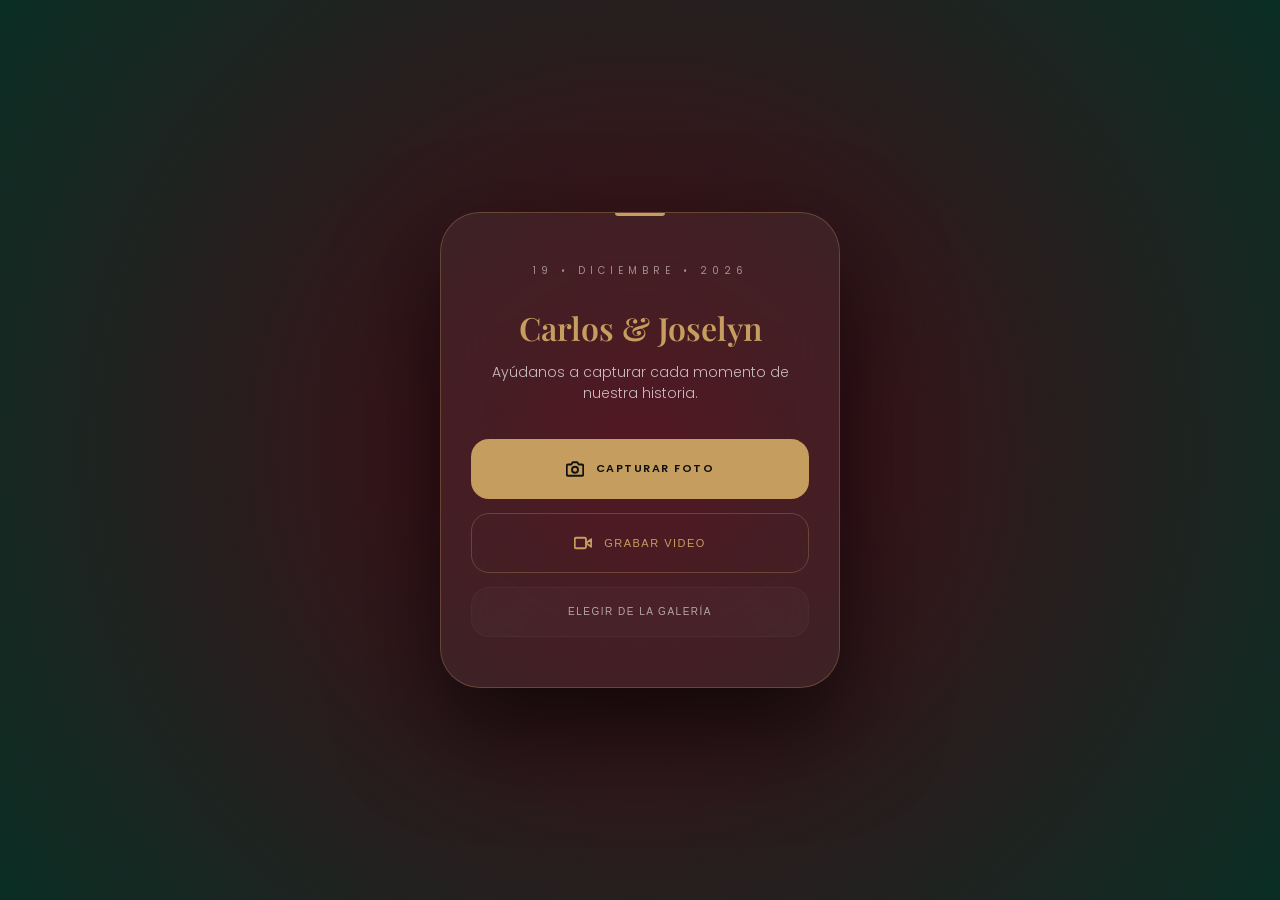
==== commit 8c1cc6d5: "Update index.html" ====
--- a/index.html
+++ b/index.html
@@ -15,6 +15,8 @@
       --border: rgba(197, 157, 95, 0.3);
     }
 
+    * { box-sizing: border-box; -webkit-tap-highlight-color: transparent; }
+
     body {
       margin: 0; font-family: 'Poppins', sans-serif;
       background: radial-gradient(circle at center, var(--wine) 0%, var(--jade) 100%);
@@ -25,60 +27,65 @@
     .glass-card {
       background: var(--glass); backdrop-filter: blur(30px); -webkit-backdrop-filter: blur(30px);
       border: 1px solid var(--border); border-radius: 40px;
-      padding: 60px 35px; text-align: center; max-width: 420px; width: 100%;
+      padding: 50px 30px; text-align: center; max-width: 400px; width: 100%;
       box-shadow: 0 40px 100px rgba(0,0,0,0.7); position: relative;
     }
 
     /* Detalle elegante superior */
     .glass-card::before {
       content: ""; position: absolute; top: 0; left: 50%; transform: translateX(-50%);
-      width: 60px; height: 3px; background: var(--gold); border-radius: 0 0 10px 10px;
-    }
-
-    h1 { font-family: 'Playfair Display', serif; font-size: 38px; color: var(--gold); margin: 0 0 10px; font-weight: 600; }
+      width: 50px; height: 3px; background: var(--gold); border-radius: 0 0 10px 10px;
+    }
+
+    h1 { font-family: 'Playfair Display', serif; font-size: 32px; color: var(--gold); margin: 0 0 8px; font-weight: 600; line-height: 1.2; }
     
     .date-badge { 
-      font-size: 10px; letter-spacing: 6px; text-transform: uppercase; 
-      color: rgba(255,255,255,0.6); margin-bottom: 40px; display: block; 
-    }
-
-    .welcome-text { font-size: 15px; font-weight: 300; line-height: 1.6; color: rgba(255,255,255,0.8); margin-bottom: 40px; }
-    
-    .state-container { display: flex; flex-direction: column; gap: 15px; }
+      font-size: 10px; letter-spacing: 5px; text-transform: uppercase; 
+      color: rgba(255,255,255,0.5); margin-bottom: 30px; display: block; 
+    }
+
+    .welcome-text { font-size: 14px; font-weight: 300; line-height: 1.5; color: rgba(255,255,255,0.7); margin-bottom: 35px; padding: 0 10px; }
+    
+    .state-container { display: flex; flex-direction: column; gap: 14px; width: 100%; }
     .hidden { display: none !important; }
 
-    /* BOTONES ESTILO BOUTIQUE */
+    /* BOTONES REFINADOS */
     .btn-action {
-      display: flex; align-items: center; justify-content: center; gap: 15px;
-      padding: 20px; border-radius: 20px; font-weight: 400; text-transform: uppercase;
-      cursor: pointer; border: none; transition: all 0.4s cubic-bezier(0.23, 1, 0.32, 1);
-      font-size: 12px; letter-spacing: 2px; color: white; width: 100%;
-      background: rgba(255,255,255,0.03); border: 1px solid rgba(255,255,255,0.1);
-    }
-
-    .btn-primary { background: var(--gold); color: black; font-weight: 600; border: none; }
-    .btn-primary:active { background: var(--gold-dark); transform: scale(0.98); }
+      display: flex; align-items: center; justify-content: center; gap: 12px;
+      height: 60px; border-radius: 18px; font-weight: 500; text-transform: uppercase;
+      cursor: pointer; border: none; transition: all 0.3s ease;
+      font-size: 11px; letter-spacing: 1.5px; color: white; width: 100%;
+      background: rgba(255,255,255,0.04); border: 1px solid rgba(255,255,255,0.1);
+    }
+
+    .btn-primary { background: var(--gold); color: #111; font-weight: 600; border: none; }
+    .btn-primary:active { background: var(--gold-dark); transform: scale(0.97); }
 
     .btn-secondary { background: transparent; border: 1px solid var(--border); color: var(--gold); }
-    .btn-secondary:active { background: rgba(197, 157, 95, 0.1); }
+    .btn-secondary:active { background: rgba(197, 157, 95, 0.1); transform: scale(0.97); }
+
+    .btn-ghost { opacity: 0.6; font-size: 10px; height: 50px; border: 1px solid rgba(255,255,255,0.05); }
+
+    /* ICONOS */
+    svg { flex-shrink: 0; }
 
     /* OCULTAR INPUTS */
     input[type="file"] { display: none !important; }
 
     #preview-grid {
       display: grid; grid-template-columns: repeat(3, 1fr);
-      gap: 12px; margin-bottom: 30px; max-height: 250px; overflow-y: auto;
-      padding: 15px; background: rgba(0,0,0,0.2); border-radius: 20px;
-    }
-
-    .preview-media { width: 100%; aspect-ratio: 1/1; object-fit: cover; border-radius: 12px; border: 1px solid var(--border); }
-
-    /* BARRA DE PROGRESO MINIMALISTA */
-    #status { margin-top: 20px; }
-    .progress-bar-bg { width: 100%; height: 2px; background: rgba(255,255,255,0.1); margin-top: 15px; position: relative; overflow: hidden; }
-    .progress-bar-fill { position: absolute; left: 0; top: 0; height: 100%; background: var(--gold); width: 0%; transition: width 0.3s ease; }
-
-    #statusText { font-size: 13px; letter-spacing: 1px; text-transform: uppercase; color: var(--gold); }
+      gap: 10px; margin-bottom: 25px; max-height: 240px; overflow-y: auto;
+      padding: 12px; background: rgba(0,0,0,0.3); border-radius: 18px;
+    }
+
+    .preview-media { width: 100%; aspect-ratio: 1/1; object-fit: cover; border-radius: 10px; border: 1px solid var(--border); }
+
+    /* BARRA DE PROGRESO */
+    #status { margin-top: 20px; width: 100%; }
+    .progress-bar-bg { width: 100%; height: 3px; background: rgba(255,255,255,0.1); margin-top: 15px; border-radius: 10px; overflow: hidden; }
+    .progress-bar-fill { height: 100%; background: var(--gold); width: 0%; transition: width 0.4s ease; }
+
+    #statusText { font-size: 11px; letter-spacing: 1px; text-transform: uppercase; color: var(--gold); }
 
   </style>
 </head>
@@ -94,19 +101,19 @@
   <div class="state-container" id="actions-state">
     
     <label for="cameraPhotoInput" class="btn-action btn-primary">
-      <svg width="20" height="20" viewBox="0 0 24 24" fill="none" stroke="currentColor" stroke-width="2"><path d="M23 19a2 2 0 0 1-2 2H3a2 2 0 0 1-2-2V8a2 2 0 0 1 2-2h4l2-3h6l2 3h4a2 2 0 0 1 2 2z"/><circle cx="12" cy="13" r="4"/></svg>
+      <svg width="18" height="18" viewBox="0 0 24 24" fill="none" stroke="currentColor" stroke-width="2.5" stroke-linecap="round" stroke-linejoin="round"><path d="M23 19a2 2 0 0 1-2 2H3a2 2 0 0 1-2-2V8a2 2 0 0 1 2-2h4l2-3h6l2 3h4a2 2 0 0 1 2 2z"/><circle cx="12" cy="13" r="4"/></svg>
       Capturar Foto
     </label>
     <input type="file" id="cameraPhotoInput" accept="image/*" capture="environment" onchange="handleFileSelection(this.files)">
     
     <label for="cameraVideoInput" class="btn-action btn-secondary">
-      <svg width="20" height="20" viewBox="0 0 24 24" fill="none" stroke="currentColor" stroke-width="2"><path d="M23 7l-7 5 7 5V7z"/><rect x="1" y="5" width="15" height="14" rx="2" ry="2"/></svg>
+      <svg width="18" height="18" viewBox="0 0 24 24" fill="none" stroke="currentColor" stroke-width="2.5" stroke-linecap="round" stroke-linejoin="round"><path d="M23 7l-7 5 7 5V7z"/><rect x="1" y="5" width="15" height="14" rx="2" ry="2"/></svg>
       Grabar Video
     </label>
     <input type="file" id="cameraVideoInput" accept="video/*" capture="environment" onchange="handleFileSelection(this.files)">
     
-    <label for="fileInput" class="btn-action" style="opacity: 0.7;">
-      Subir de la Galería
+    <label for="fileInput" class="btn-action btn-ghost">
+      Elegir de la Galería
     </label>
     <input type="file" id="fileInput" accept="image/*,video/*" multiple onchange="handleFileSelection(this.files)">
     
@@ -116,12 +123,12 @@
     <div id="preview-grid"></div>
     <div style="display:flex; gap:10px;">
       <button class="btn-action" style="flex:1" onclick="cancelUpload()">Volver</button>
-      <button class="btn-action btn-primary" style="flex:2" onclick="confirmAndUpload()">Enviar Recuerdos</button>
+      <button class="btn-action btn-primary" style="flex:2" onclick="confirmAndUpload()">Enviar</button>
     </div>
   </div>
   
   <div id="status" class="hidden">
-    <div id="statusText">Iniciando subida...</div>
+    <div id="statusText">Enviando...</div>
     <div class="progress-bar-bg"><div id="progress-fill" class="progress-bar-fill"></div></div>
   </div>
 </div>
@@ -129,7 +136,7 @@
 <script>
   const cloudName = "dhruy6ftj";
   const uploadPreset = "boda_carlos_y_joss";
-  const MAX_SIZE = 25 * 1024 * 1024; // Aumentado a 25MB
+  const MAX_SIZE = 25 * 1024 * 1024;
   let selectedFiles = [];
 
   function handleFileSelection(files) {
@@ -166,7 +173,7 @@
     for (let i = 0; i < selectedFiles.length; i++) {
       let progress = ((i) / selectedFiles.length) * 100;
       bar.style.width = `${progress}%`;
-      statusText.innerText = `Enviando recuerdo ${i+1} de ${selectedFiles.length}`;
+      statusText.innerText = `Enviando ${i+1} de ${selectedFiles.length}`;
       
       const formData = new FormData();
       formData.append('file', selectedFiles[i]);
@@ -182,7 +189,7 @@
     }
     
     bar.style.width = '100%';
-    statusText.innerHTML = "<b>Recuerdos guardados con éxito</b>";
+    statusText.innerHTML = "<b>Recuerdos guardados</b>";
     setTimeout(cancelUpload, 3000);
   }
 
